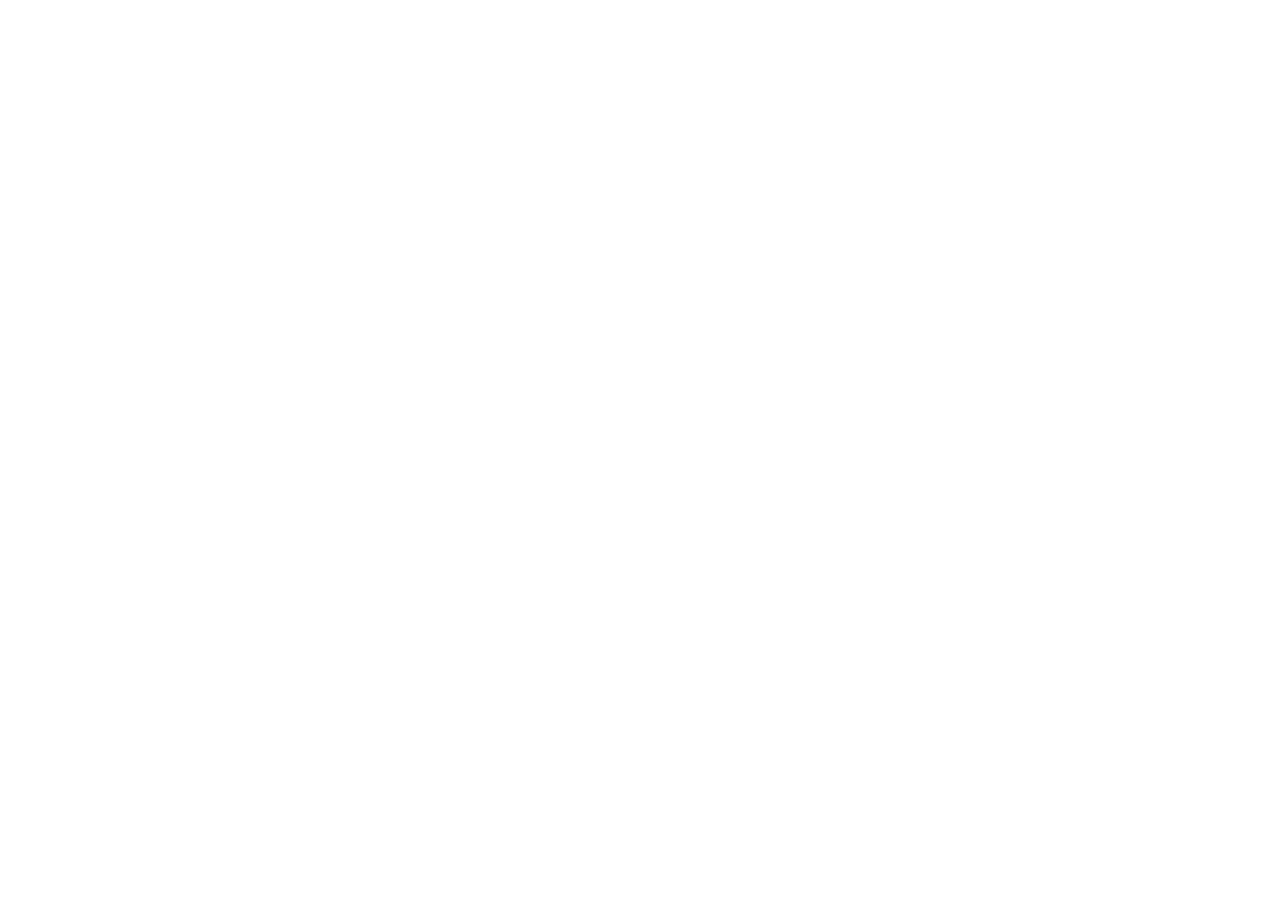
==== about.html @ 2cb9856a "create page outline" ====
<!DOCTYPE html>
<html>
<head>
  <title>K - Countdown</title>
  <meta charset="UTF-8">
  <meta name="viewport" content="width=device-width, initial-scale=1.0">
  <meta http-equiv="X-UA-Compatible" content="ie=edge">
  <link href="css/bootstrap.css" rel="stylesheet" type="text/css">
  <link href="css/styles.css" rel="stylesheet" type="text/css">
  <link rel="icon" href="#" type="image/x-icon" />
  <script src="https://code.jquery.com/jquery-3.6.0.js" integrity="sha256-H+K7U5CnXl1h5ywQfKtSj8PCmoN9aaq30gDh27Xc0jk=" crossorigin="anonymous"></script>
  <script src="js/script.js"></script>
</head>

<body>

</body>

</html>
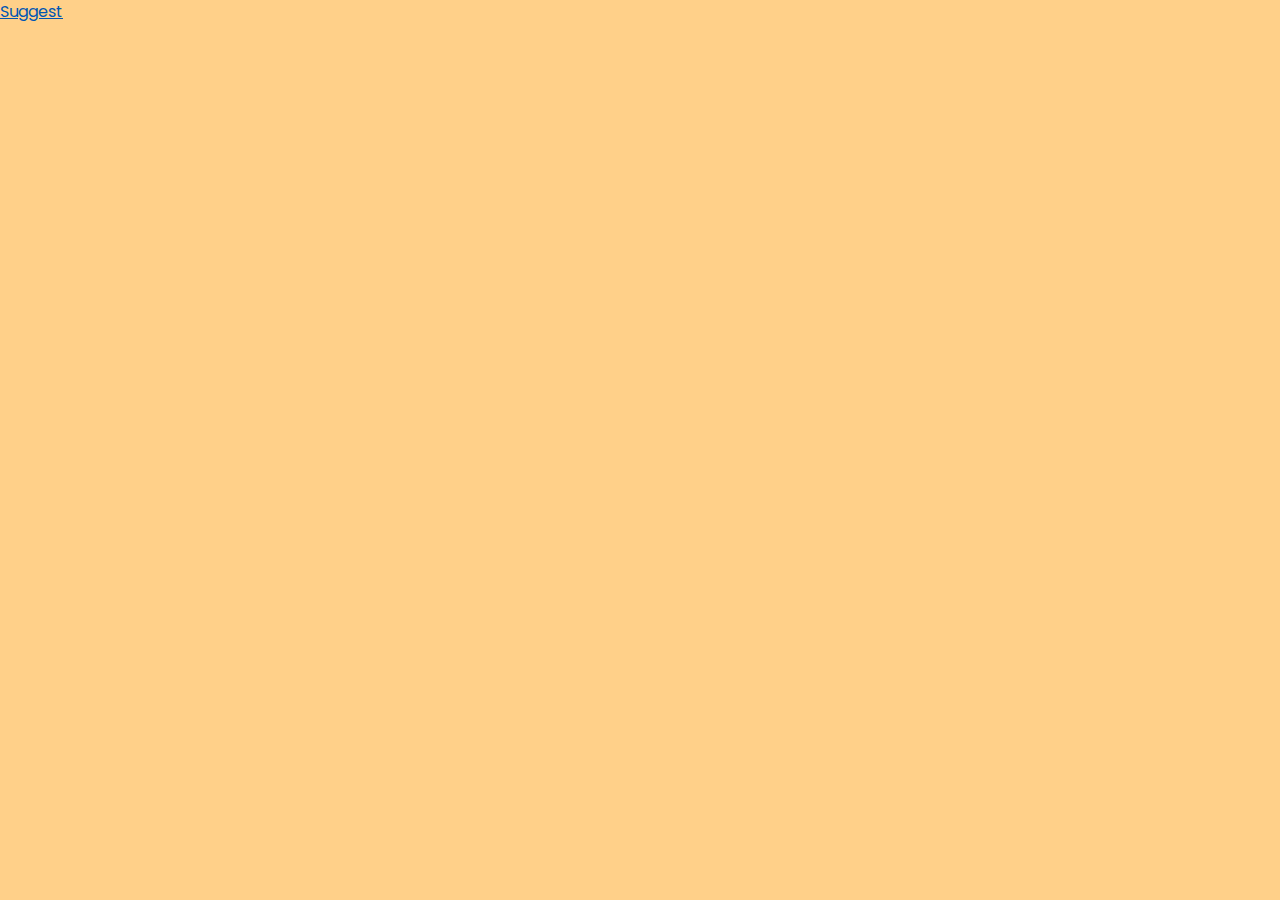
==== commit a2d53a12: "add outline for page.html" ====
--- a/about.html
+++ b/about.html
@@ -13,7 +13,7 @@
 </head>
 
 <body>
-
+  <a href="https://us5.list-manage.com/survey?u=4839ff5d07415c63a91130f15&id=60aa0b35df&attribution=false">Suggest</a>
 </body>
 
 </html>--- a/css/styles.css
+++ b/css/styles.css
@@ -0,0 +1,58 @@
+@import url("https://fonts.googleapis.com/css2?family=Poppins:wght@200;400;600&display=swap");
+.alisson{
+  background-image: url("../img/8.jpg");
+  background-size: cover;
+  background-position: center center;
+  display: flex;
+  flex-direction: column;
+  align-items: center;
+  font-family: "Poppins", sans-serif;
+  margin: 1cm;
+  height: auto;
+  width: auto;
+}
+
+.container{
+  margin-top: 3cm;
+  justify-content: center;
+  justify-items: center;
+  align-items: center;
+}
+
+* {
+  box-sizing: border-box;
+}
+
+body{
+  font-family: Poppins, "sans-serif";
+  background-color: rgb(255, 208, 137);
+  width: auto;
+}
+
+.form{
+  padding-top: 2cm;
+  margin: 2rem;
+}
+
+.konate{
+  width: auto;
+  padding: auto;
+  display:inline-flex;
+}
+
+#submit{
+  width: auto;
+  padding: 0.3cm;
+  margin-top: -1cm;
+}
+
+.tsimikas{
+  margin: 0;
+  padding: 0;
+}
+
+.fabinho{
+  background-color: rgb(224, 255, 193);
+  border-radius: 5%;
+  width: auto;
+}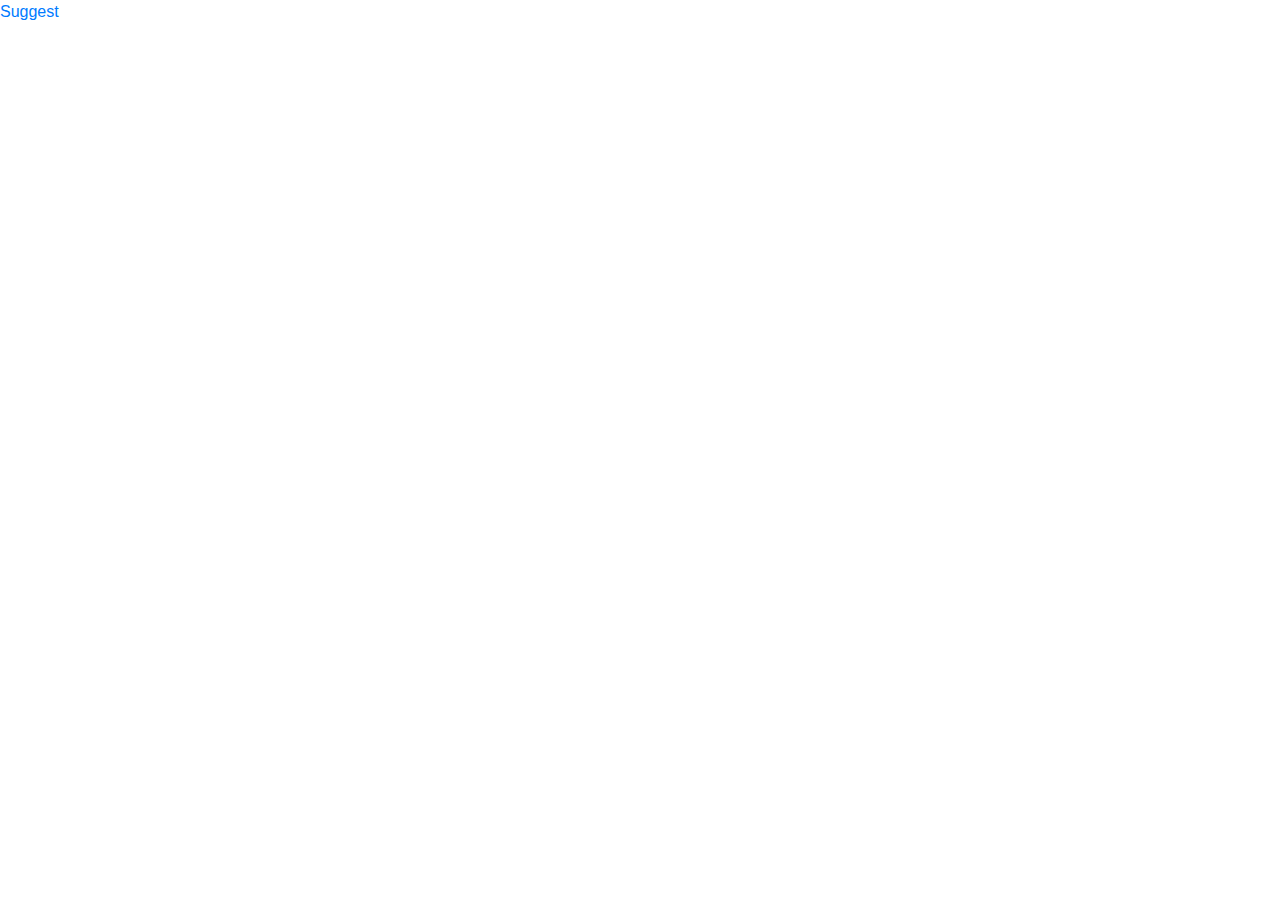
==== commit 8fb8f689: "Add background image" ====
--- a/about.html
+++ b/about.html
@@ -6,7 +6,7 @@
   <meta name="viewport" content="width=device-width, initial-scale=1.0">
   <meta http-equiv="X-UA-Compatible" content="ie=edge">
   <link href="css/bootstrap.css" rel="stylesheet" type="text/css">
-  <link href="css/styles.css" rel="stylesheet" type="text/css">
+  <link href="css/styles3.css" rel="stylesheet" type="text/css">
   <link rel="icon" href="#" type="image/x-icon" />
   <script src="https://code.jquery.com/jquery-3.6.0.js" integrity="sha256-H+K7U5CnXl1h5ywQfKtSj8PCmoN9aaq30gDh27Xc0jk=" crossorigin="anonymous"></script>
   <script src="js/script.js"></script>
